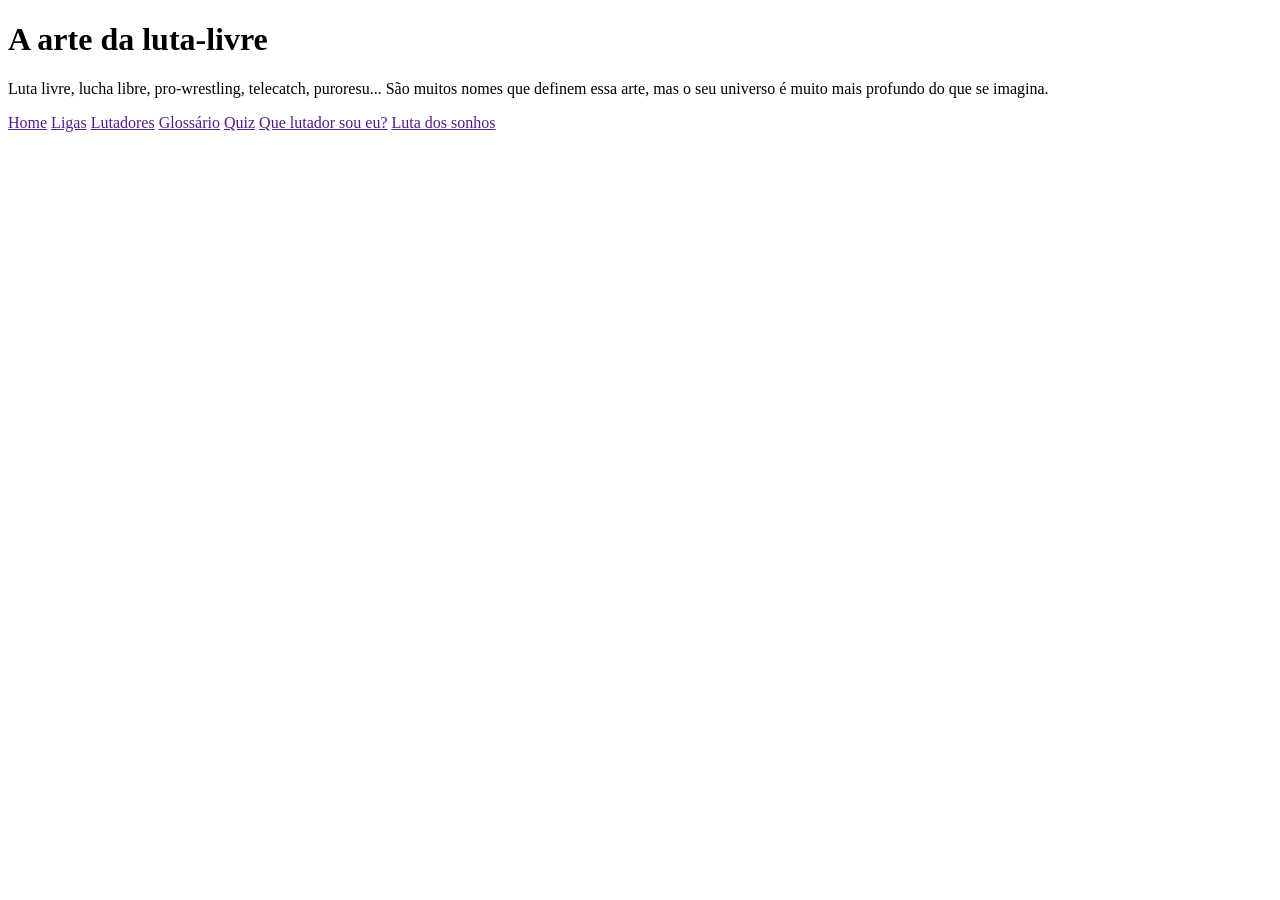
==== publicIndividual/index.html @ f1f7425b "Add files via upload" ====
<!DOCTYPE html>
<html lang="en">
<head>
    <meta charset="UTF-8">
    <meta name="viewport" content="width=device-width, initial-scale=1.0">
    <title>A arte da luta-livre</title>
</head>
<body>
    <header>
        <h1>A arte da luta-livre</h1>
        <p>Luta livre, lucha libre, pro-wrestling, telecatch, puroresu... São muitos nomes que definem essa arte, mas o seu
            universo é muito mais profundo do que se imagina.</p>
    </header>
    <div class="painavbar">
        <div class="navbar">
            <a href="">Home</a>
            <a href="">Ligas</a>
            <a href="">Lutadores</a>
            <a href="">Glossário</a>
            <a href="">Quiz</a>
            <a href="">Que lutador sou eu?</a>
            <a href="">Luta dos sonhos</a>
        </div>
    </div>
</body>
</html>
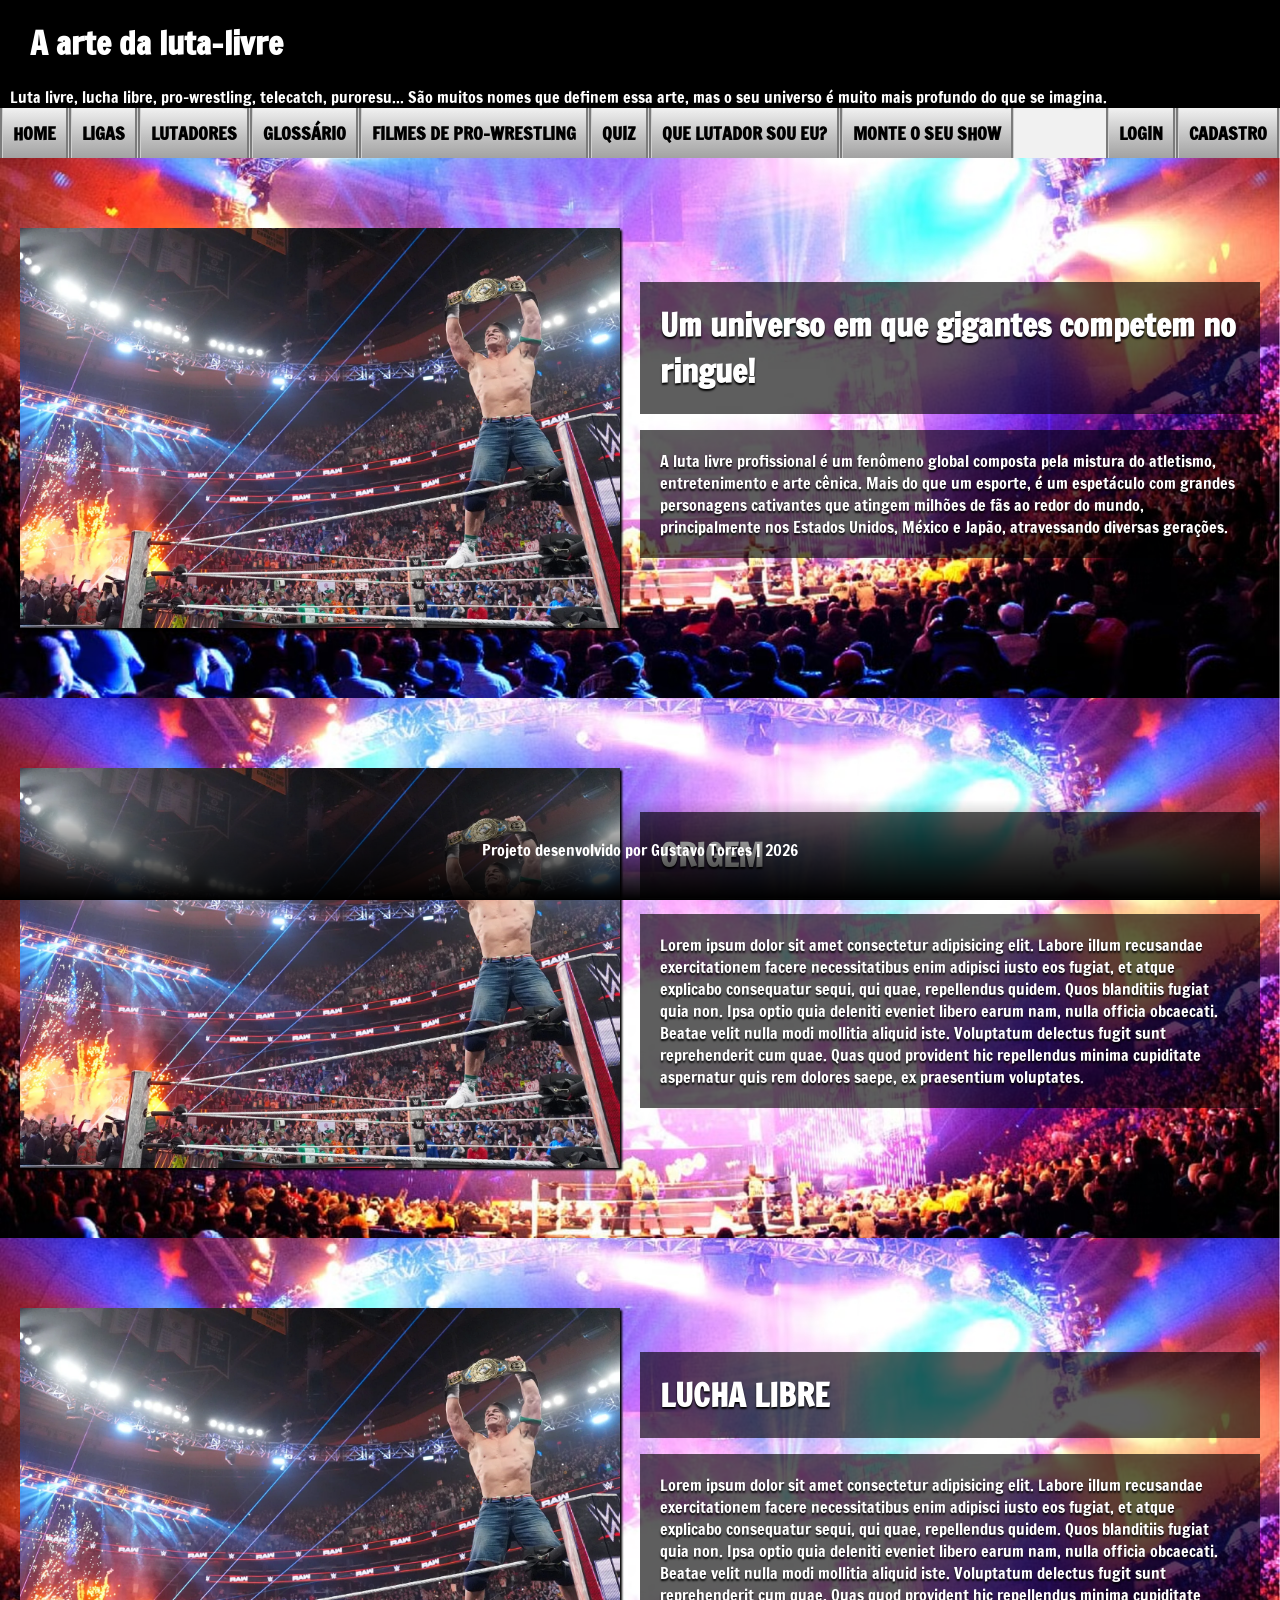
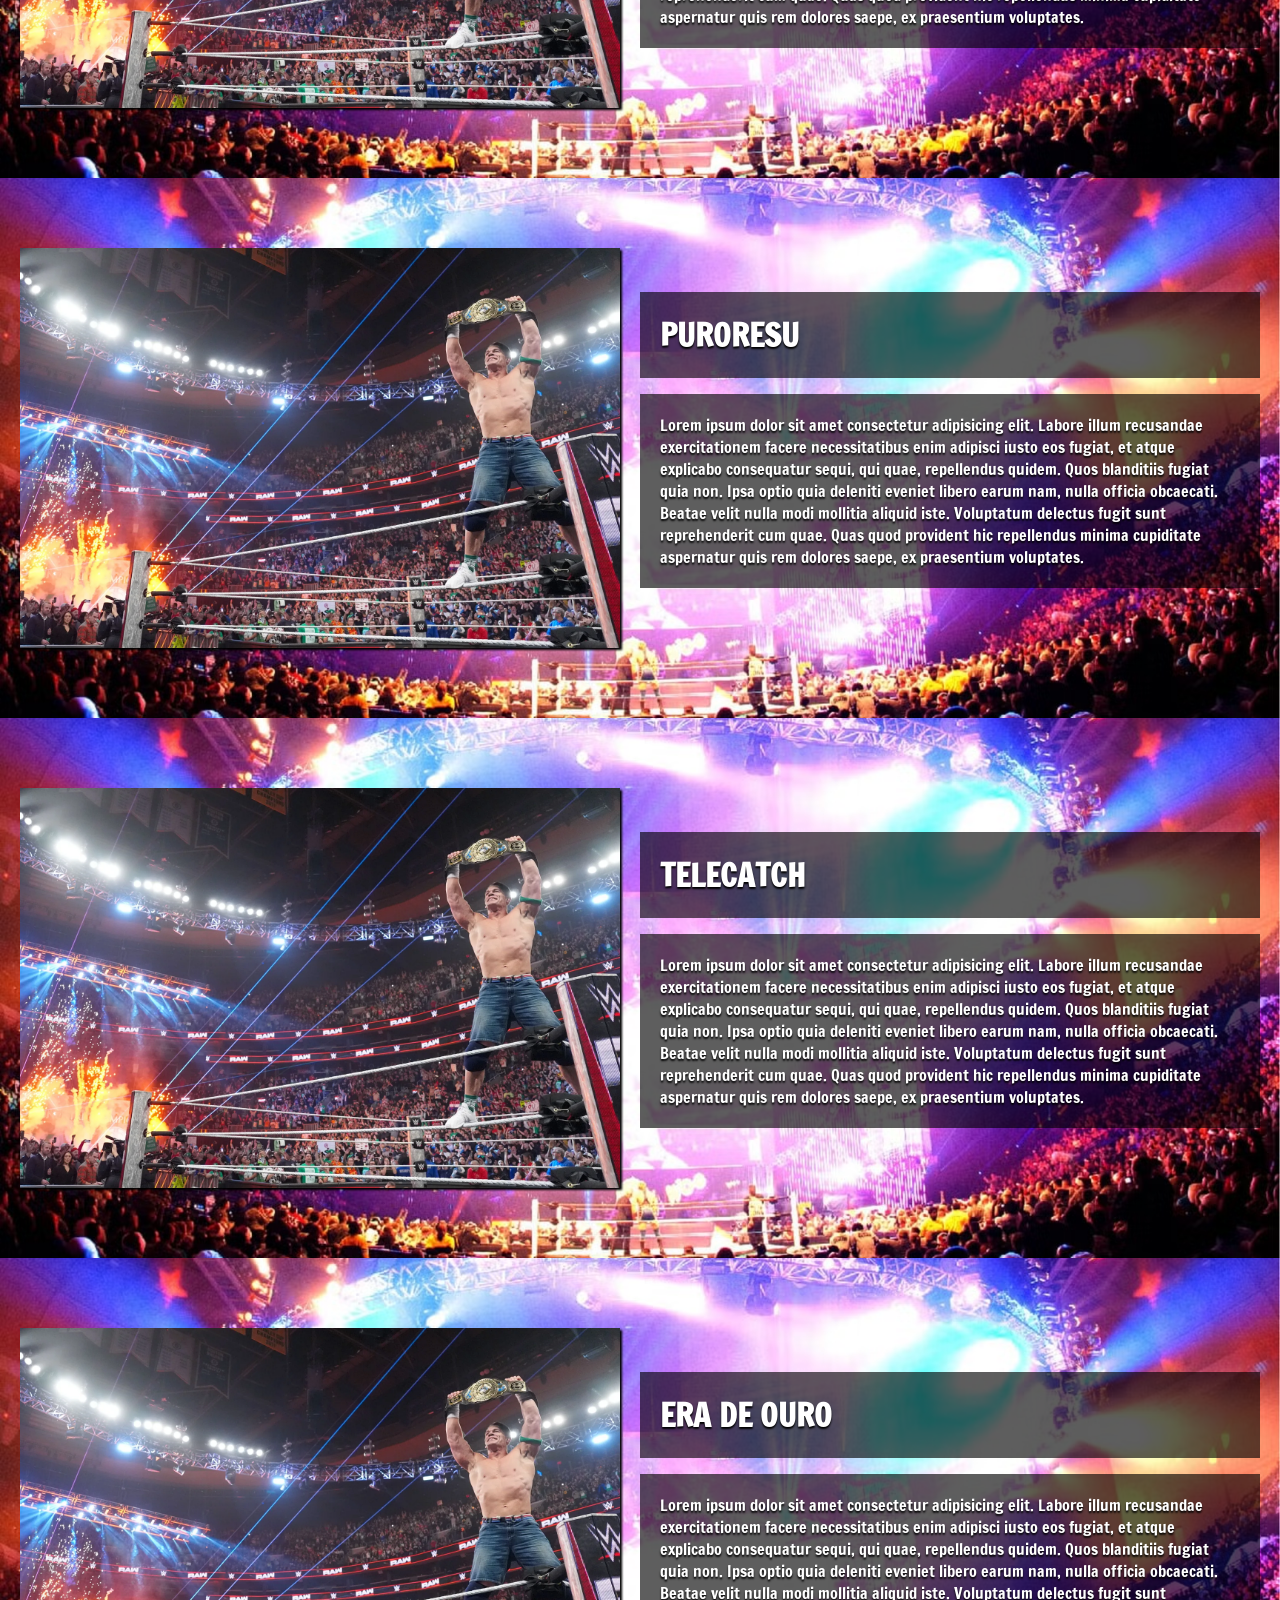
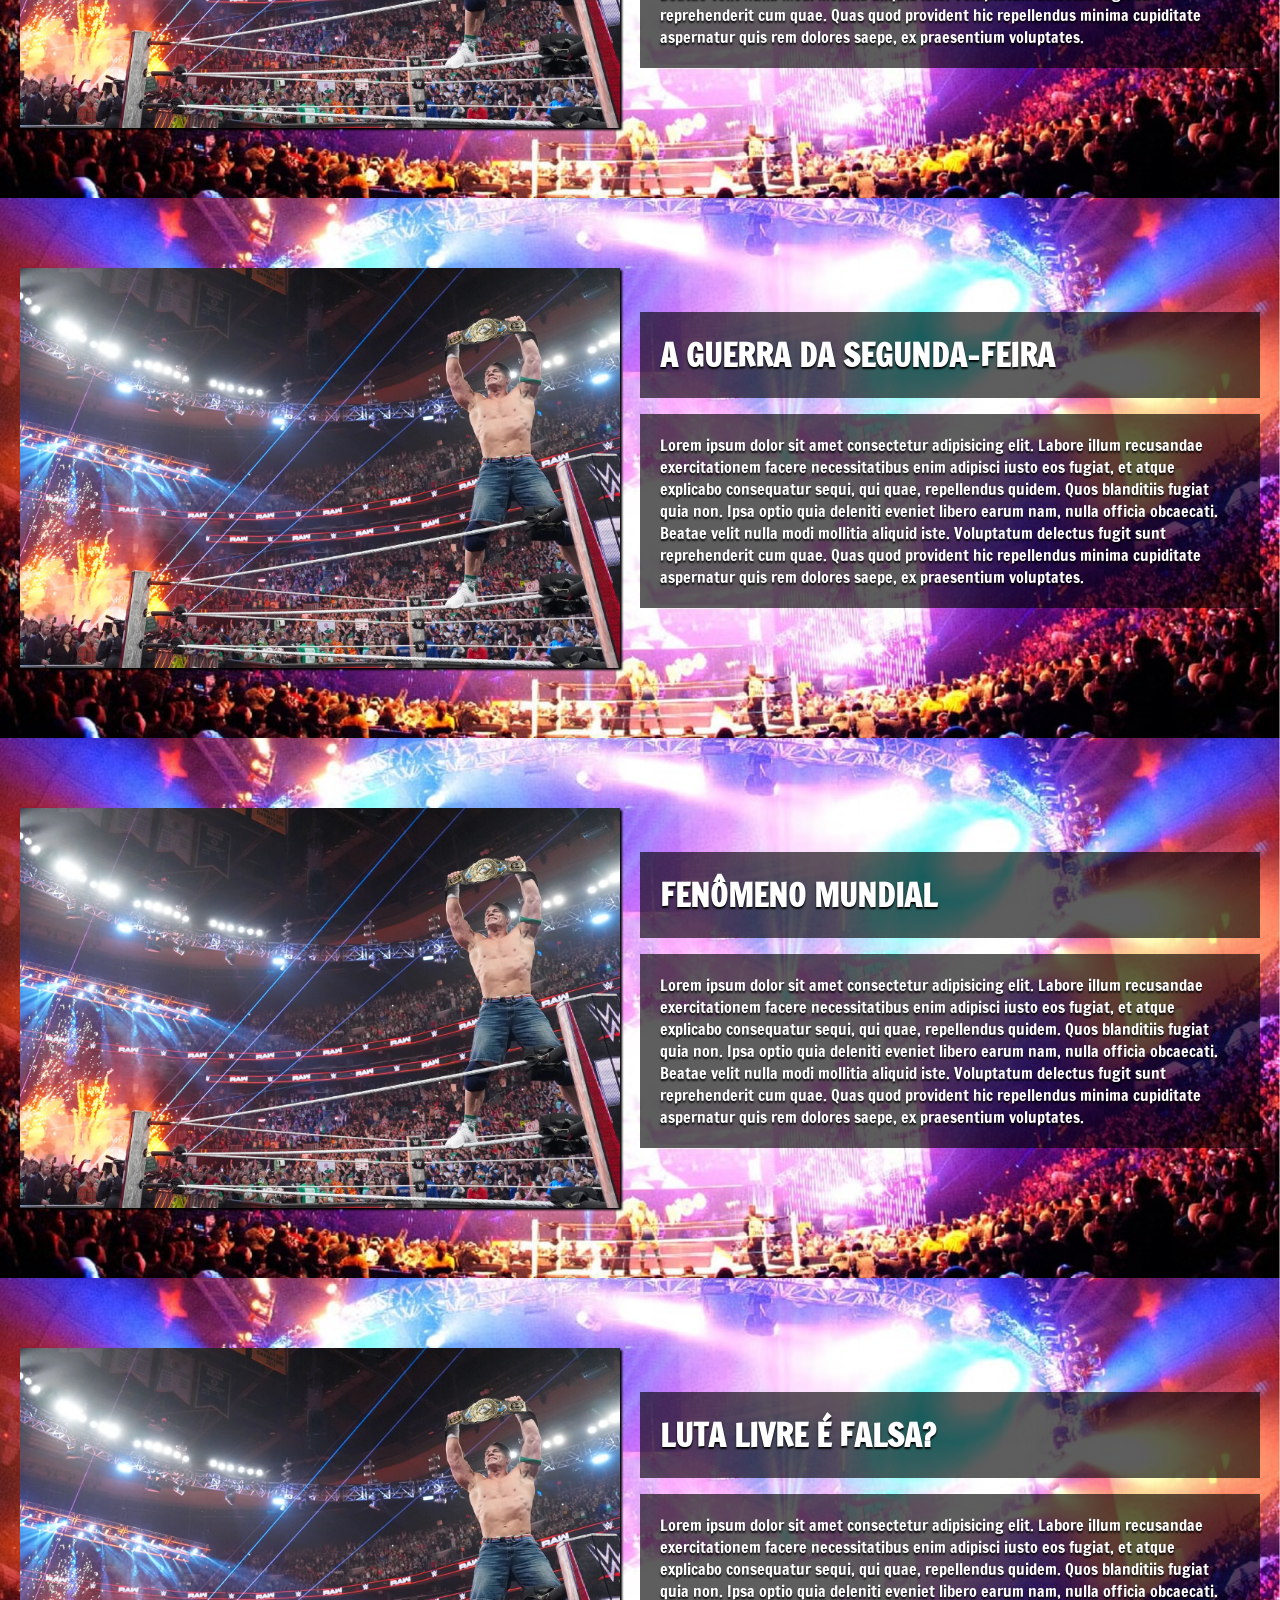
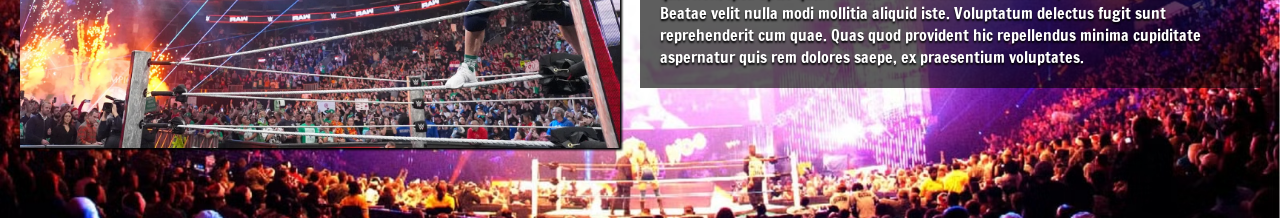
==== commit 03bd6d9e: "Desenvolvida dashboard estática Desenvolvido protótipo da dashboard com dados estáticos" ====
--- a/publicIndividual/index.html
+++ b/publicIndividual/index.html
@@ -1,26 +1,249 @@
-<!DOCTYPE html>
+<!doctype html>
 <html lang="en">
+
 <head>
-    <meta charset="UTF-8">
-    <meta name="viewport" content="width=device-width, initial-scale=1.0">
-    <title>A arte da luta-livre</title>
+  <meta charset="UTF-8" />
+  <meta name="viewport" content="width=device-width, initial-scale=1.0" />
+  <title>A arte da luta-livre</title>
+  <link rel="stylesheet" href="css/style.css" />
+
+  <!-- IMPORTANDO FONTE -->
+  <link rel="preconnect" href="https://fonts.googleapis.com" />
+  <link rel="preconnect" href="https://fonts.gstatic.com" crossorigin />
+  <link href="https://fonts.googleapis.com/css2?family=Francois+One&display=swap" rel="stylesheet" />
 </head>
+
 <body>
-    <header>
+  <header>
+    <div class="box-header">
+      <div class="box-header-items">
         <h1>A arte da luta-livre</h1>
-        <p>Luta livre, lucha libre, pro-wrestling, telecatch, puroresu... São muitos nomes que definem essa arte, mas o seu
-            universo é muito mais profundo do que se imagina.</p>
-    </header>
-    <div class="painavbar">
-        <div class="navbar">
-            <a href="">Home</a>
-            <a href="">Ligas</a>
-            <a href="">Lutadores</a>
-            <a href="">Glossário</a>
-            <a href="">Quiz</a>
-            <a href="">Que lutador sou eu?</a>
-            <a href="">Luta dos sonhos</a>
+        <div class="box-header-description">
+          <p>
+            Luta livre, lucha libre, pro-wrestling, telecatch, puroresu... São
+            muitos nomes que definem essa arte, mas o seu universo é muito
+            mais profundo do que se imagina.
+          </p>
         </div>
-    </div>
+      </div>
+    </div>
+  </header>
+  <div class="navbar">
+    <div class="navbar-items">
+      <div class="navbar-item">
+        <a href="">Home</a>
+      </div>
+      <div class="navbar-item">
+        <a href="">Ligas</a>
+      </div>
+      <div class="navbar-item">
+        <a href="">Lutadores</a>
+      </div>
+      <div class="navbar-item">
+        <a href="">Glossário</a>
+      </div>
+      <div class="navbar-item">
+        <a href="">Filmes de Pro-Wrestling</a>
+      </div>
+      <div class="navbar-item">
+        <a href="">Quiz</a>
+      </div>
+      <div class="navbar-item">
+        <a href="">Que lutador sou eu?</a>
+      </div>
+      <div class="navbar-item">
+        <a href="">Monte o seu show</a>
+      </div>
+    </div>
+    <div class="navbar-loginCadastro">
+      <div class="navbar-item">
+        <a href="login.html">Login</a>
+      </div>
+      <div class="navbar-item">
+        <a href="cadastro.html">Cadastro</a>
+      </div>
+    </div>
+  </div>
+  <div class="card main" id="card1">
+    <div class="card content">
+      <div class="card image" id="img1">
+        <div class="img" style="background-position-x: -100px;"></div>
+      </div>
+      <div class="card text">
+        <h1>Um universo em que gigantes competem no ringue!</h1>
+        <p>
+          A luta livre profissional é um fenômeno global composta pela mistura do atletismo, entretenimento e arte
+          cênica. Mais do que um esporte, é um espetáculo com grandes personagens cativantes que atingem milhões de fãs
+          ao redor do mundo, principalmente nos Estados Unidos, México e Japão, atravessando diversas gerações.
+      </div>
+    </div>
+  </div>
+  <div class="card main" id="card2">
+    <div class="card content">
+      <div class="card image">
+        <div class="img" style="background-position-x: -100px;"></div>
+      </div>
+      <div class="card text">
+        <h1>ORIGEM</h1>
+        <p>
+          Lorem ipsum dolor sit amet consectetur adipisicing elit. Labore
+          illum recusandae exercitationem facere necessitatibus enim adipisci
+          iusto eos fugiat, et atque explicabo consequatur sequi, qui quae,
+          repellendus quidem. Quos blanditiis fugiat quia non. Ipsa optio quia
+          deleniti eveniet libero earum nam, nulla officia obcaecati. Beatae
+          velit nulla modi mollitia aliquid iste. Voluptatum delectus fugit
+          sunt reprehenderit cum quae. Quas quod provident hic repellendus
+          minima cupiditate aspernatur quis rem dolores saepe, ex praesentium
+          voluptates.
+      </div>
+    </div>
+  </div>
+  <div class="card main" id="card3">
+    <div class="card content">
+      <div class="card image">
+        <div class="img" style="background-position-x: -100px;"></div>
+      </div>
+      <div class="card text">
+        <h1>LUCHA LIBRE</h1>
+        <p>
+          Lorem ipsum dolor sit amet consectetur adipisicing elit. Labore
+          illum recusandae exercitationem facere necessitatibus enim adipisci
+          iusto eos fugiat, et atque explicabo consequatur sequi, qui quae,
+          repellendus quidem. Quos blanditiis fugiat quia non. Ipsa optio quia
+          deleniti eveniet libero earum nam, nulla officia obcaecati. Beatae
+          velit nulla modi mollitia aliquid iste. Voluptatum delectus fugit
+          sunt reprehenderit cum quae. Quas quod provident hic repellendus
+          minima cupiditate aspernatur quis rem dolores saepe, ex praesentium
+          voluptates.
+      </div>
+    </div>
+  </div>
+  <div class="card main" id="card4">
+    <div class="card content">
+      <div class="card image">
+        <div class="img" style="background-position-x: -100px;"></div>
+      </div>
+      <div class="card text">
+        <h1>PURORESU</h1>
+        <p>
+          Lorem ipsum dolor sit amet consectetur adipisicing elit. Labore
+          illum recusandae exercitationem facere necessitatibus enim adipisci
+          iusto eos fugiat, et atque explicabo consequatur sequi, qui quae,
+          repellendus quidem. Quos blanditiis fugiat quia non. Ipsa optio quia
+          deleniti eveniet libero earum nam, nulla officia obcaecati. Beatae
+          velit nulla modi mollitia aliquid iste. Voluptatum delectus fugit
+          sunt reprehenderit cum quae. Quas quod provident hic repellendus
+          minima cupiditate aspernatur quis rem dolores saepe, ex praesentium
+          voluptates.
+      </div>
+    </div>
+  </div>
+  <div class="card main" id="card5">
+    <div class="card content">
+      <div class="card image">
+        <div class="img" style="background-position-x: -100px;"></div>
+      </div>
+      <div class="card text">
+        <h1>TELECATCH</h1>
+        <p>
+          Lorem ipsum dolor sit amet consectetur adipisicing elit. Labore
+          illum recusandae exercitationem facere necessitatibus enim adipisci
+          iusto eos fugiat, et atque explicabo consequatur sequi, qui quae,
+          repellendus quidem. Quos blanditiis fugiat quia non. Ipsa optio quia
+          deleniti eveniet libero earum nam, nulla officia obcaecati. Beatae
+          velit nulla modi mollitia aliquid iste. Voluptatum delectus fugit
+          sunt reprehenderit cum quae. Quas quod provident hic repellendus
+          minima cupiditate aspernatur quis rem dolores saepe, ex praesentium
+          voluptates.
+      </div>
+    </div>
+  </div>
+  <div class="card main" id="card6">
+    <div class="card content">
+      <div class="card image">
+        <div class="img" style="background-position-x: -100px;"></div>
+      </div>
+      <div class="card text">
+        <h1>ERA DE OURO</h1>
+        <p>
+          Lorem ipsum dolor sit amet consectetur adipisicing elit. Labore
+          illum recusandae exercitationem facere necessitatibus enim adipisci
+          iusto eos fugiat, et atque explicabo consequatur sequi, qui quae,
+          repellendus quidem. Quos blanditiis fugiat quia non. Ipsa optio quia
+          deleniti eveniet libero earum nam, nulla officia obcaecati. Beatae
+          velit nulla modi mollitia aliquid iste. Voluptatum delectus fugit
+          sunt reprehenderit cum quae. Quas quod provident hic repellendus
+          minima cupiditate aspernatur quis rem dolores saepe, ex praesentium
+          voluptates.
+      </div>
+    </div>
+  </div>
+  <div class="card main" id="card7">
+    <div class="card content">
+      <div class="card image">
+        <div class="img" style="background-position-x: -100px;"></div>
+      </div>
+      <div class="card text">
+        <h1>A GUERRA DA SEGUNDA-FEIRA</h1>
+        <p>
+          Lorem ipsum dolor sit amet consectetur adipisicing elit. Labore
+          illum recusandae exercitationem facere necessitatibus enim adipisci
+          iusto eos fugiat, et atque explicabo consequatur sequi, qui quae,
+          repellendus quidem. Quos blanditiis fugiat quia non. Ipsa optio quia
+          deleniti eveniet libero earum nam, nulla officia obcaecati. Beatae
+          velit nulla modi mollitia aliquid iste. Voluptatum delectus fugit
+          sunt reprehenderit cum quae. Quas quod provident hic repellendus
+          minima cupiditate aspernatur quis rem dolores saepe, ex praesentium
+          voluptates.
+      </div>
+    </div>
+  </div>
+  <div class="card main" id="card8">
+    <div class="card content">
+      <div class="card image">
+        <div class="img" style="background-position-x: -100px;"></div>
+      </div>
+      <div class="card text">
+        <h1>FENÔMENO MUNDIAL</h1>
+        <p>
+          Lorem ipsum dolor sit amet consectetur adipisicing elit. Labore
+          illum recusandae exercitationem facere necessitatibus enim adipisci
+          iusto eos fugiat, et atque explicabo consequatur sequi, qui quae,
+          repellendus quidem. Quos blanditiis fugiat quia non. Ipsa optio quia
+          deleniti eveniet libero earum nam, nulla officia obcaecati. Beatae
+          velit nulla modi mollitia aliquid iste. Voluptatum delectus fugit
+          sunt reprehenderit cum quae. Quas quod provident hic repellendus
+          minima cupiditate aspernatur quis rem dolores saepe, ex praesentium
+          voluptates.
+      </div>
+    </div>
+  </div>
+  <div class="card main" id="card9">
+    <div class="card content">
+      <div class="card image">
+        <div class="img" style="background-position-x: -100px;"></div>
+      </div>
+      <div class="card text">
+        <h1>LUTA LIVRE É FALSA?</h1>
+        <p>
+          Lorem ipsum dolor sit amet consectetur adipisicing elit. Labore
+          illum recusandae exercitationem facere necessitatibus enim adipisci
+          iusto eos fugiat, et atque explicabo consequatur sequi, qui quae,
+          repellendus quidem. Quos blanditiis fugiat quia non. Ipsa optio quia
+          deleniti eveniet libero earum nam, nulla officia obcaecati. Beatae
+          velit nulla modi mollitia aliquid iste. Voluptatum delectus fugit
+          sunt reprehenderit cum quae. Quas quod provident hic repellendus
+          minima cupiditate aspernatur quis rem dolores saepe, ex praesentium
+          voluptates.
+      </div>
+    </div>
+  </div>
+  <footer>
+    <div class="footer content">
+      <p>Projeto desenvolvido por Gustavo Torres | 2026</p>
+    </div>
+  </footer>
+
 </body>
+
 </html>
--- a/publicIndividual/css/style.css
+++ b/publicIndividual/css/style.css
@@ -0,0 +1,266 @@
+html{
+    height: 100%;
+}
+
+body{
+    margin: 0%;
+    height: 100%;
+}
+/* NAVBAR */
+.box-header{
+    display: flex;
+    font-family: 'Francois One';
+    color: white;
+    background-color: #000000;
+    text-shadow: 0px 2px 2px black;
+    justify-content: space-between;
+    align-items: flex-end;
+}
+
+.navbar-loginCadastro{
+    display: flex;
+    height: 100%;
+    background-image: linear-gradient(360deg, #0000002e, transparent);
+}
+
+.navbar-loginCadastro a{
+    text-decoration: none;
+    color: rgb(0, 0, 0);
+    font-family: "Francois One", sans-serif;
+    text-transform: uppercase;
+    font-size: 18px;
+    font-weight: bold;
+}
+
+.box-header-items{
+    margin-left: 10px;
+}
+
+.box-header-items p, h1{
+    margin: 0px;
+}
+
+.navbar{
+    background-color: #f1f1f1;
+    height: 50px;
+    display: flex;
+    justify-content: space-between;
+}
+
+.navbar-item{
+    background-color: #ffffff00;
+    height: 100%;
+    display: flex;
+    align-items: center;
+    padding-inline: 10px;
+    border-right: 3px #cfcfcf groove;
+    border-left: 3px #cfcfcf groove;
+    background-image: inherit;
+}
+
+.navbar-items{
+    display: flex;
+    height: 100%;
+    background-image: linear-gradient(360deg, #0000002e, transparent);
+    /* justify-content: center; */
+    /* gap: 30px; */
+}
+
+.navbar-items a{
+    text-decoration: none;
+    color: rgb(0, 0, 0);
+    font-family: "Francois One", sans-serif;
+    text-transform: uppercase;
+    font-size: 18px;
+    font-weight: bold;
+}
+
+.navbar-items a:hover {
+    color: rgb(202, 17, 17);
+}
+
+.navbar-loginCadastro a:hover {
+    color: rgb(202, 17, 17);
+}
+    
+/* FIM NAVBAR */
+
+/* INÍCIO LANDING PAGE */
+.card{
+
+}
+
+.card.content{
+    display: flex;
+    padding: 20px;
+    font-family: "Francois One", sans-serif;
+    text-shadow: 0px 2px 2px black;
+    align-items: center;
+}
+
+.card.main{
+    color: white;
+    background-image: url(../imagens/bg.avif);
+    background-repeat: no-repeat;
+    background-position: center;
+    background-position-x: center;
+    background-size: cover;
+}
+
+.card.image{
+    width: 500px;
+    height: 500px;
+    display: flex;
+    flex-direction: column;
+    justify-content: center;
+}
+
+.img{
+    background-color: white;
+    width: 600px;
+    height: 400px;
+    display: flex;
+    background-image: url(../imagens/john-cena-ic.webp);
+    background-repeat: no-repeat;
+    background-attachment: local;
+    background-size: cover;
+    filter: drop-shadow(2px 2px 1px black);
+}
+
+#card1 {
+    background-position-y: bottom;
+}
+
+.card.text{
+    margin-left: 120px;
+}
+
+.card.text p, h1{
+    background-color: #000000a1;
+    padding: 20px;
+}
+/* FIM LANDING PAGE */
+
+/* FOOTER */
+footer{
+    background-image: linear-gradient(360deg, #000000, transparent);
+    color: white;
+    text-align: center;
+    font-family: 'Francois One';
+    position: fixed;
+    width: 100%;
+    bottom: 0%;
+    height: 100px;
+    display: flex;
+    justify-content: center;
+    align-items: center;
+}
+/* FIM FOOTER */
+
+/* PÁGINA DE CADASTRO */
+.body.cadastro {
+    width: 100%;
+    height: 100%;
+    background-image: url(../imagens/bg2.avif);
+    background-repeat: no-repeat;
+    background-position: center;
+    background-size: cover;
+    display: flex;
+    justify-content: center;
+    align-items: center;
+    flex-direction: column;
+}
+
+.card.form{
+    background-color: #000000cc;
+    padding: 20px;
+    width: 500px;
+    display: flex;
+    justify-content: center;
+    text-align: center;
+}
+
+.card.formContent{
+    color: white;
+    text-shadow: 0px 2px 2px black;
+    font-family: "Francois One", sans-serif;
+}
+
+/* PÁGINA DE LOGIN */
+
+.body.login {
+    width: 100%;
+    height: 100%;
+    background-image: url(../imagens/bg2.avif);
+    background-repeat: no-repeat;
+    background-position: center;
+    background-size: cover;
+    display: flex;
+    justify-content: center;
+    align-items: center;
+    flex-direction: column;
+}
+
+.card.alerta {
+    display: none;
+    background-color: aqua;
+    width: 200px;
+    padding: 15px;
+    margin-top: 10px;
+    text-align: center;
+}
+
+/* PÁGINA DA DASHBOARD */
+
+.body.dashboard{
+    width: 100%;
+    height: 100%;
+}
+
+.body.dashboard.content{
+    display: flex;
+    flex-direction: column;
+    /* justify-content: center; */
+    align-items: center;
+    gap: 10px;
+    margin-top: 100px;
+}
+
+.grafico{
+    border-radius: 10px;
+    border-color: #cfcfcf70;
+    border-style: solid;
+    border-width: 2px;
+    padding: 10px;
+}
+
+.dashboard.graficos{
+    display: flex;
+    gap: 10px;
+}
+
+.kpis{
+    display: flex;
+    gap: 10px;
+}
+
+.kpi{
+    background-color: rgb(60 74 89 / 86%);
+    color: white;
+    text-align: center;
+    padding: 10px;
+    font-family: 'Francois One';
+    height: 100px;
+    width: 200px;
+    display: flex;
+    align-items: center;
+    justify-content: center;
+    border-radius: 10px;
+    border-color: #cfcfcf70;
+    border-style: solid;
+    border-width: 2px;
+}
+
+.graficoLigas{
+    color: beige;
+}
